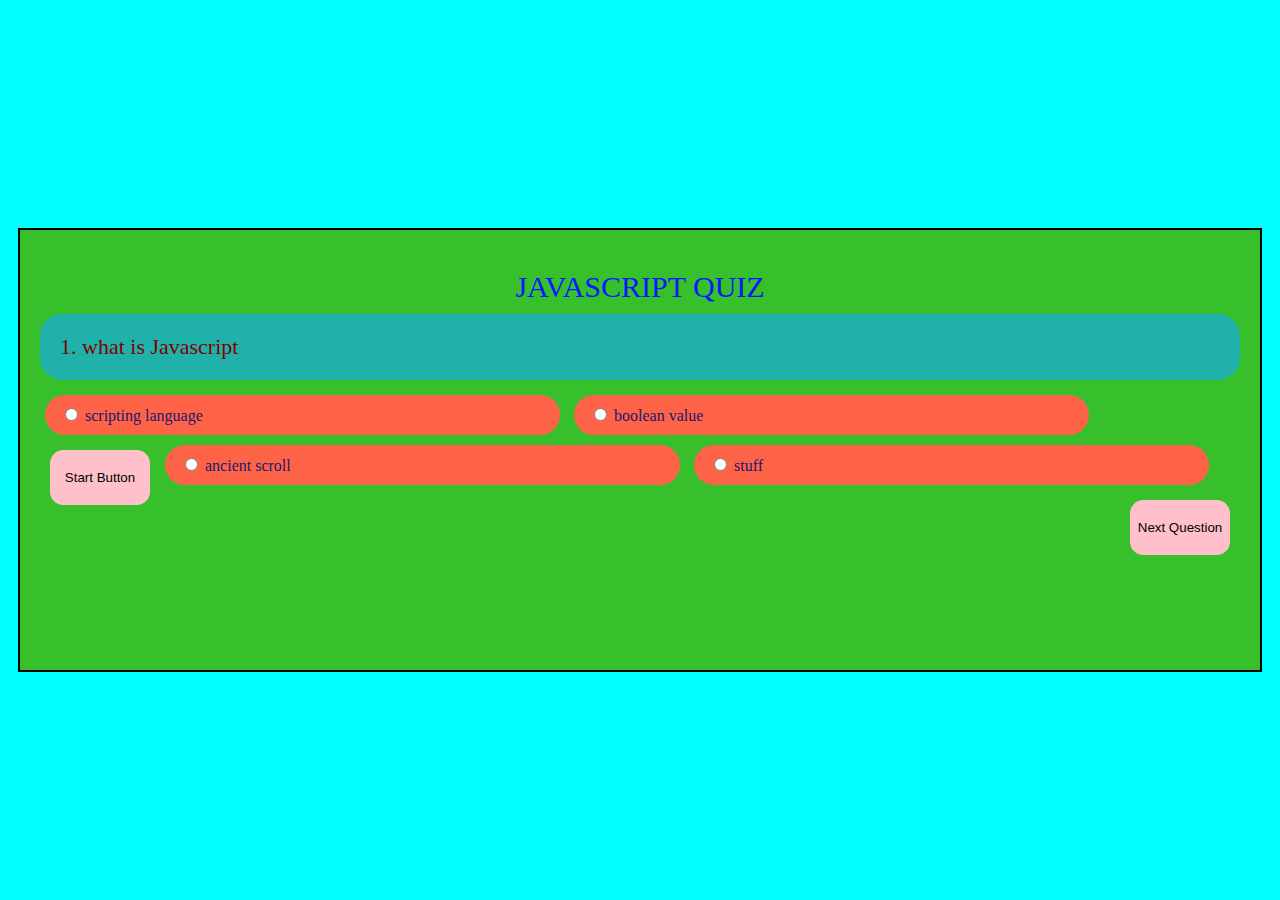
==== index.html @ f36f43a7 "updating Code Quiz" ====
<!DOCTYPE html>
<html lang="en">
<head>
    
    <meta charset="UTF-8">
    <meta name="viewport" content="width=device-width, initial-scale=1.0">
    <script src="https://code.jquery.com/jquery-3.2.1.min.js"></script>
    <link rel="stylesheet" type="text/css" href="style.css">
    <script src="https://stackpath.bootstrapcdn.com/bootstrap/4.5.0/js/bootstrap.min.js" integrity="sha384-OgVRvuATP1z7JjHLkuOU7Xw704+h835Lr+6QL9UvYjZE3Ipu6Tp75j7Bh/kR0JKI" crossorigin="anonymous"></script>
    <link href="https://stackpath.bootstrapcdn.com/bootstrap/4.5.0/css/bootstrap.min.css" rel="stylesheet" integrity="sha384-9aIt2nRpC12Uk9gS9baDl411NQApFmC26EwAOH8WgZl5MYYxFfc+NcPb1dKGj7Sk" crossorigin="anonymous">
    <title>Code Quiz</title>

</head>

<body>

    <div id="quizContainer" class="container">
        <div class="title">Javascript Quiz</div>
            <div id="question" class="question"></div>
                
                    <label class="option"><input type="radio" name="option" value="1" /> <span id="opt1"></span></label>
                    <label class="option"><input type="radio" name="option" value="2" /> <span id="opt2"></span></label>
                    <label class="option"><input type="radio" name="option" value="3" /> <span id="opt3"></span></label>
                    <label class="option"><input type="radio" name="option" value="4" /> <span id="opt4"></span></label>
                
            <button id="startButton" class="start-btn" onclick="startQuiz();">Start Button</button>
            <button id="nextButton" class="next-btn" onclick="loadNextQuestion();">Next Question</button>        
    </div>

    <div id="result" class="container result" style="display: none;"></div>
    <script src="question.js"></script>
    <script src="script.js"></script>
    
</body>

</html>
---- style.css ----
body {
    background-color: aqua;
}

.container{
    height: 400px;
    width: 1200px;
    position: absolute;
    top: 50%;
    left: 50%;
    transform: translateX(-50%) translateY(-50%);
    background-color: rgb(55, 192, 43);
    padding: 20px;
    border: 2px solid black;
}

.title{
    padding-top: 20px;
    text-align: center;
    font-size: 30px;
    text-transform: uppercase;
    color: rgb(0, 25, 252);
}

.question{
    padding: 20px;
    font-size: 22px;
    background: lightseagreen;
    border-radius: 1em;
    margin: 10px 0 10px 0;
    color: maroon;
}

.option{
    display: inline-block;
    width: 500px;
    padding: 10px 0 10px 15px;
    vertical-align: middle;
    background-color: tomato;
    margin: 5px;
    color: midnightblue;
    border-radius: 20px;
}

.option:hover{
    background: navajowhite;
    color: palegoldenrod;
}

.next-btn{
    border: none;
    outline: none;
    background: pink;
    width: 100px;
    height: 55px;
    border-radius: 1em;
    cursor: pointer;
    float: right;
    margin: 10px;
}

.start-btn{
    border: none;
    outline: none;
    background: pink;
    width: 100px;
    height: 55px;
    border-radius: 1em;
    cursor: pointer;
    float: left;
    margin: 10px;
}


.result{
    height: 200px;
    text-align: center;
    font-size: 75px;
}

.option input:checked .option{
    background: greenyellow;
    color: hotpink;
}
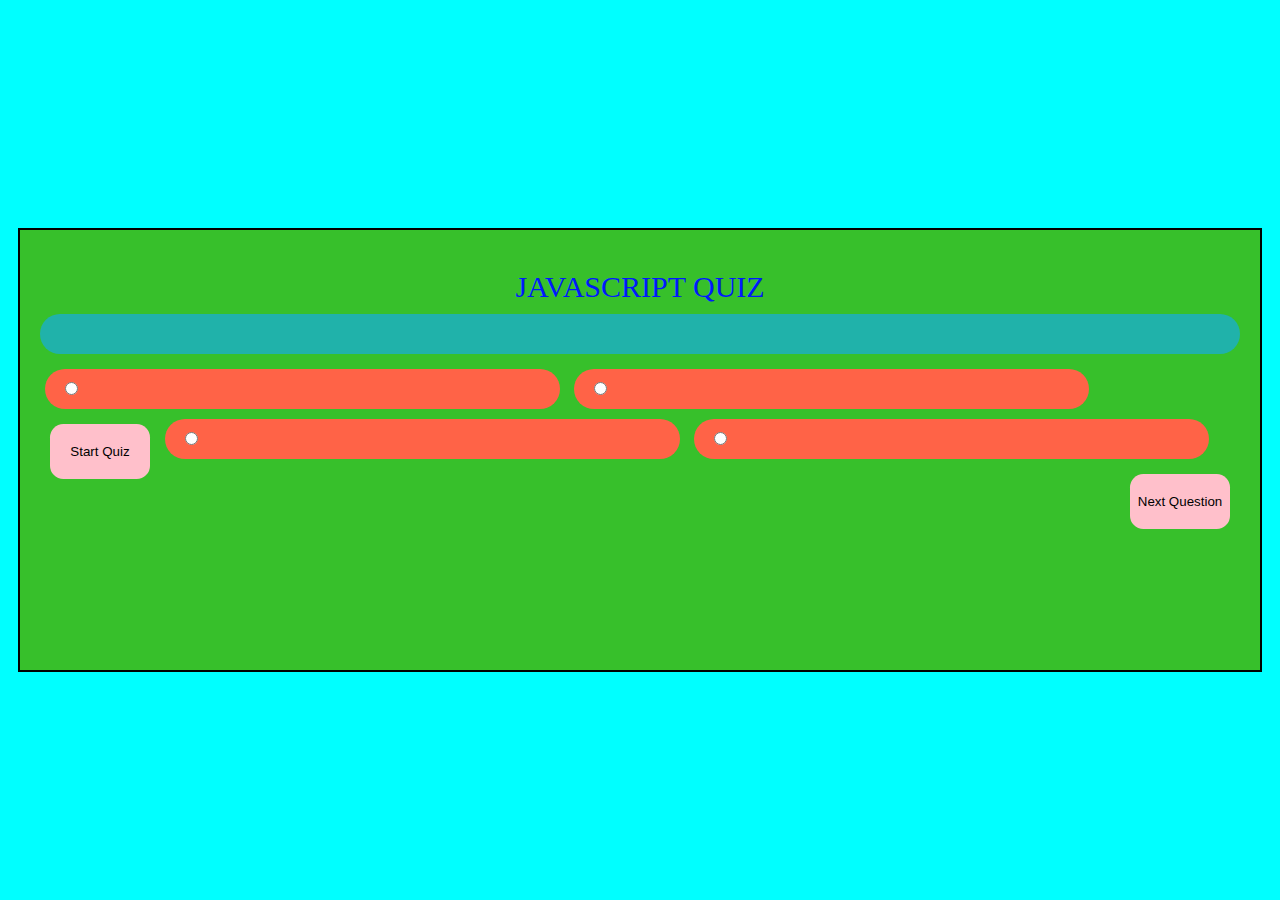
==== commit 120b68c7: "updating buttons" ====
--- a/index.html
+++ b/index.html
@@ -23,7 +23,7 @@
                     <label class="option"><input type="radio" name="option" value="3" /> <span id="opt3"></span></label>
                     <label class="option"><input type="radio" name="option" value="4" /> <span id="opt4"></span></label>
                 
-            <button id="startButton" class="start-btn" onclick="startQuiz();">Start Button</button>
+            <button id="startButton" class="start-btn" onclick="startQuiz();">Start Quiz</button>
             <button id="nextButton" class="next-btn" onclick="loadNextQuestion();">Next Question</button>        
     </div>
 
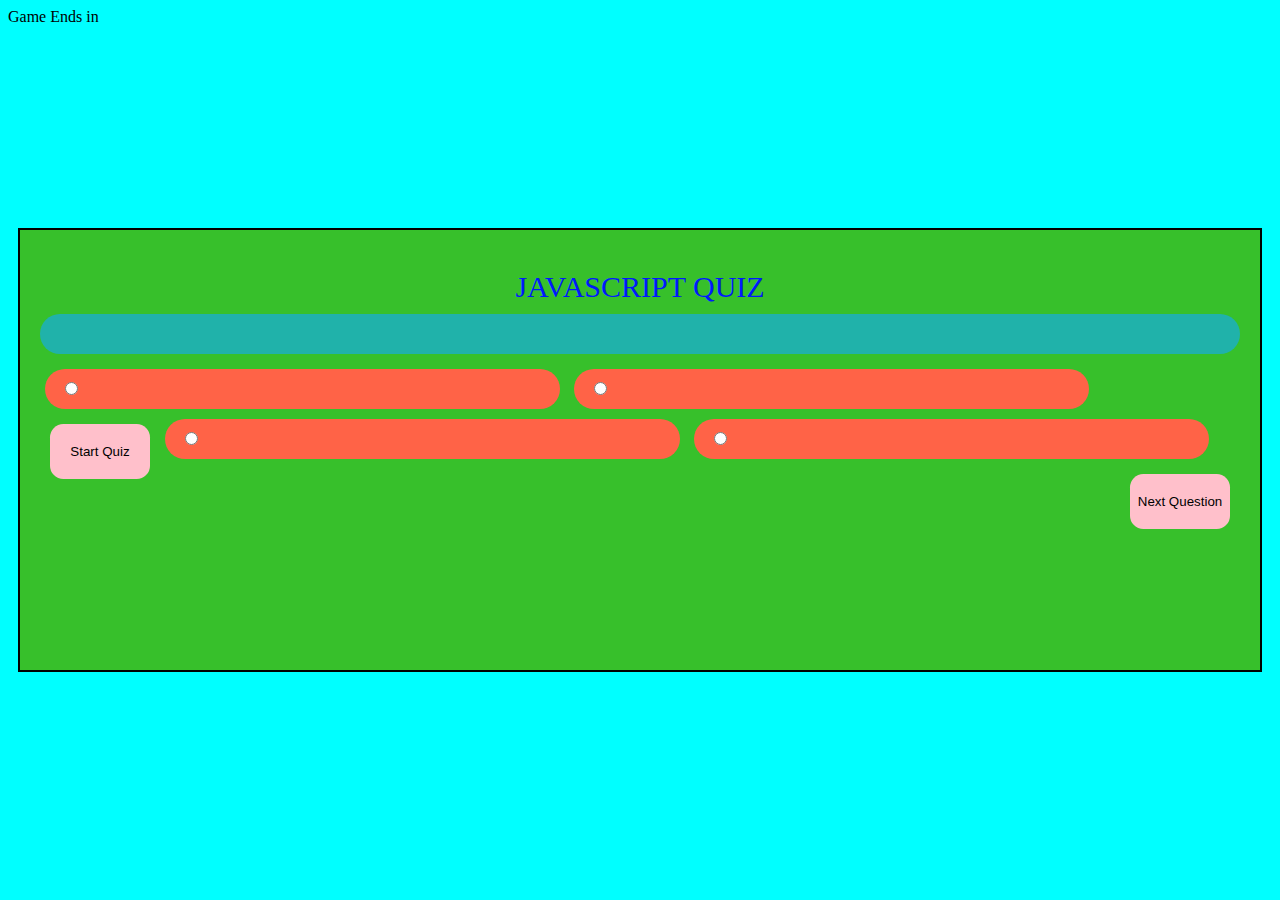
==== commit 05a0d166: "timer update" ====
--- a/index.html
+++ b/index.html
@@ -14,6 +14,8 @@
 
 <body>
 
+    <div>Game Ends in <span id="time"></span></div>
+
     <div id="quizContainer" class="container">
         <div class="title">Javascript Quiz</div>
             <div id="question" class="question"></div>
@@ -22,15 +24,18 @@
                     <label class="option"><input type="radio" name="option" value="2" /> <span id="opt2"></span></label>
                     <label class="option"><input type="radio" name="option" value="3" /> <span id="opt3"></span></label>
                     <label class="option"><input type="radio" name="option" value="4" /> <span id="opt4"></span></label>
-                
+                        
             <button id="startButton" class="start-btn" onclick="startQuiz();">Start Quiz</button>
-            <button id="nextButton" class="next-btn" onclick="loadNextQuestion();">Next Question</button>        
+            <button id="nextButton" class="next-btn" onclick="loadNextQuestion();">Next Question</button> 
+            
     </div>
+
+ 
 
     <div id="result" class="container result" style="display: none;"></div>
     <script src="question.js"></script>
     <script src="script.js"></script>
-    
+    <script src="saveLocalScore.js"></script>
 </body>
 
 </html>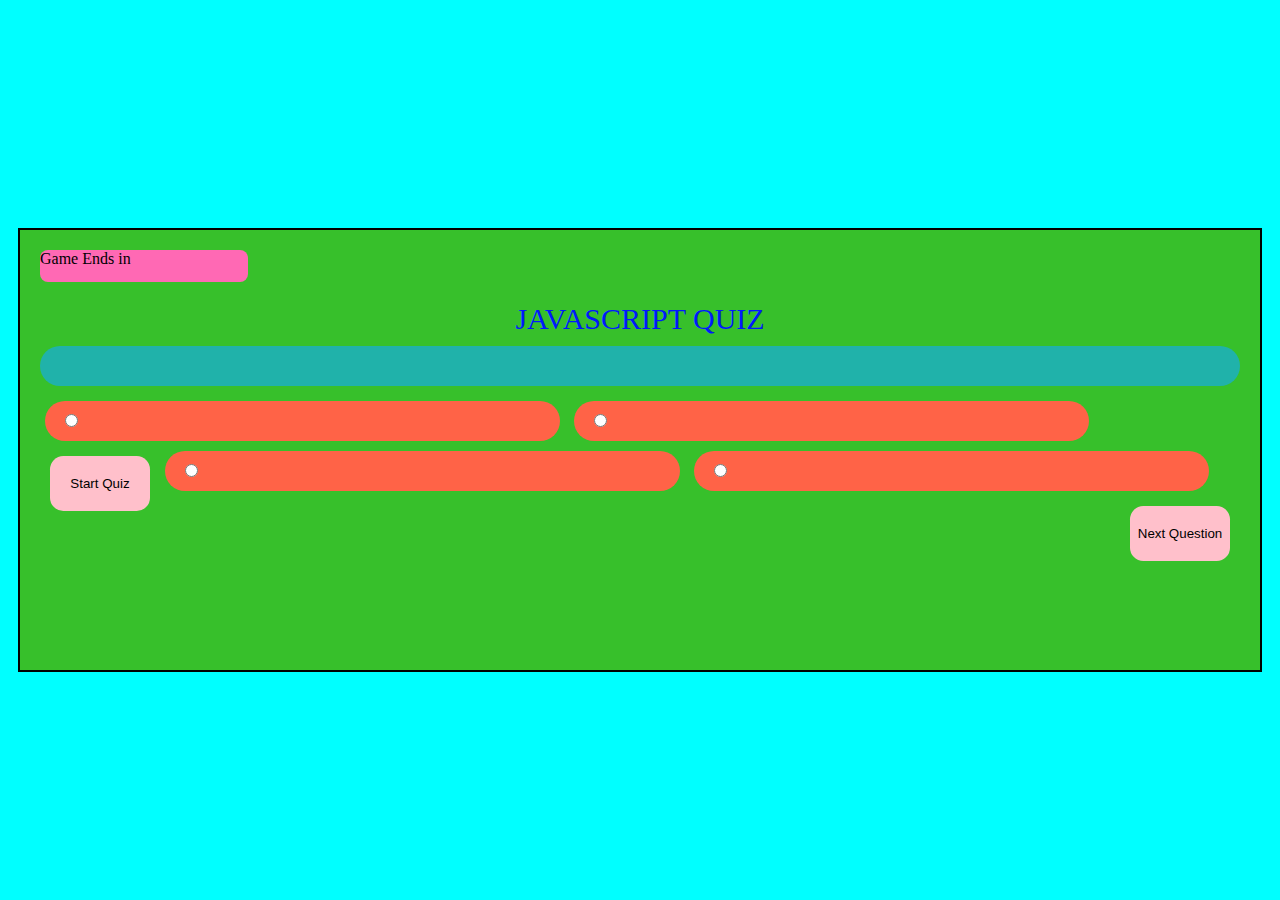
==== commit f78e3b06: "more updates" ====
--- a/index.html
+++ b/index.html
@@ -14,9 +14,8 @@
 
 <body>
 
-    <div>Game Ends in <span id="time"></span></div>
-
     <div id="quizContainer" class="container">
+        <div id="clock">Game Ends in <span id="time"></span></div>
         <div class="title">Javascript Quiz</div>
             <div id="question" class="question"></div>
                 
@@ -30,12 +29,13 @@
             
     </div>
 
- 
+    <div id="result" class="container result" style="display: none;"></div>
 
-    <div id="result" class="container result" style="display: none;"></div>
     <script src="question.js"></script>
     <script src="script.js"></script>
     <script src="saveLocalScore.js"></script>
+    <script src="timer.js"></script>
+
 </body>
 
 </html>--- a/style.css
+++ b/style.css
@@ -82,3 +82,15 @@
     background: greenyellow;
     color: hotpink;
 }
+
+#clock{ 
+    flex: inherit;
+    float: middle;
+    border: none;
+    outline: none;
+    background-color: hotpink;
+    width: 13em;
+    height: 2em;
+    border-radius: .5em;
+
+}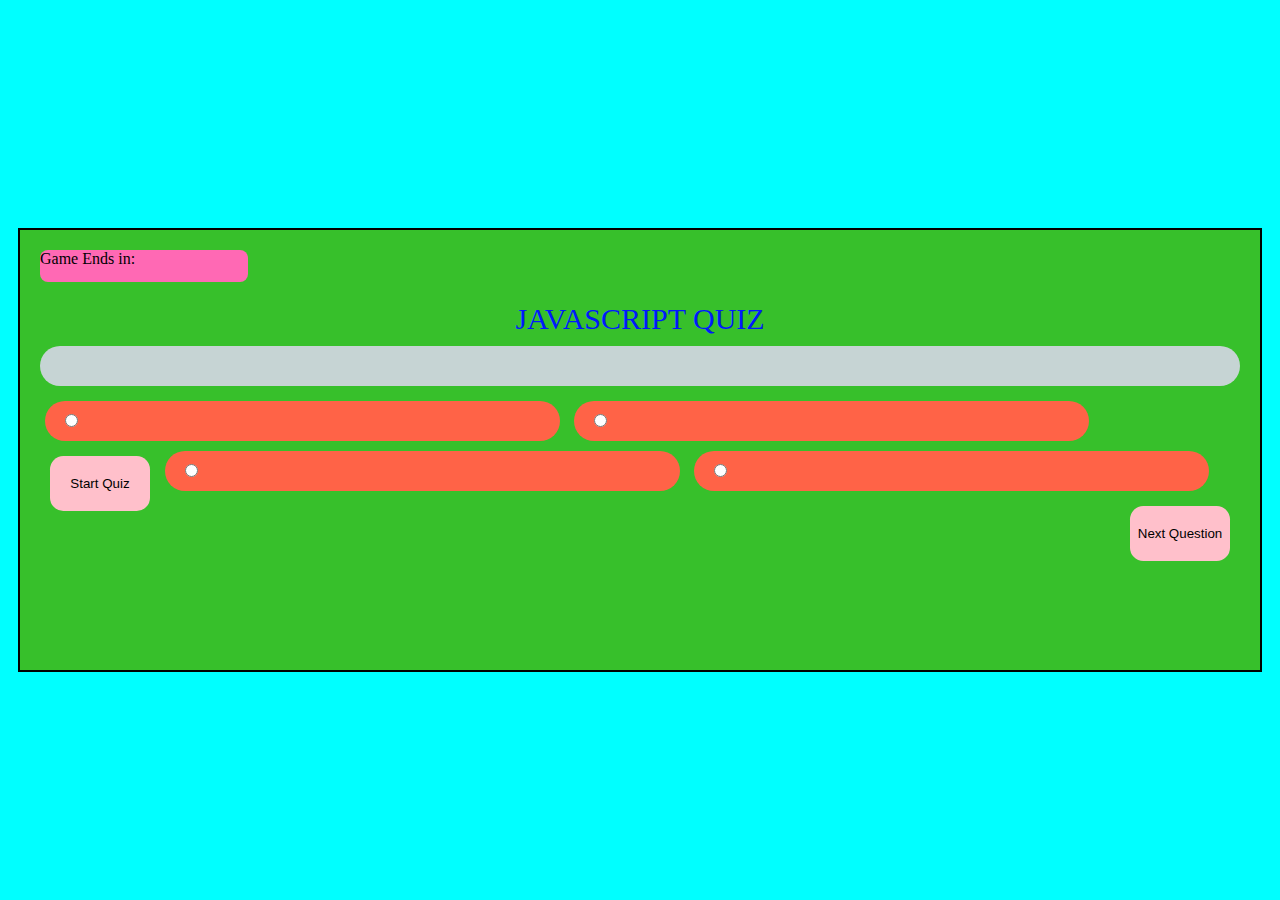
==== commit 7832305f: "more udpates..." ====
--- a/index.html
+++ b/index.html
@@ -15,7 +15,8 @@
 <body>
 
     <div id="quizContainer" class="container">
-        <div id="clock">Game Ends in <span id="time"></span></div>
+        
+        <div id="clock">Game Ends in: <span id="time"></span></div>
         <div class="title">Javascript Quiz</div>
             <div id="question" class="question"></div>
                 
@@ -29,11 +30,13 @@
             
     </div>
 
-    <div id="result" class="container result" style="display: none;"></div>
+    <div id="result" class="container result" style="display: none;">  
+          
+    </div>
 
     <script src="question.js"></script>
     <script src="script.js"></script>
-    <script src="saveLocalScore.js"></script>
+    <!--<script src="saveLocalScore.js"></script>-->
     <script src="timer.js"></script>
 
 </body>
--- a/style.css
+++ b/style.css
@@ -25,7 +25,7 @@
 .question{
     padding: 20px;
     font-size: 22px;
-    background: lightseagreen;
+    background: rgb(198, 212, 212);
     border-radius: 1em;
     margin: 10px 0 10px 0;
     color: maroon;
@@ -44,7 +44,7 @@
 
 .option:hover{
     background: navajowhite;
-    color: palegoldenrod;
+    color: rgb(102, 101, 170);
 }
 
 .next-btn{
